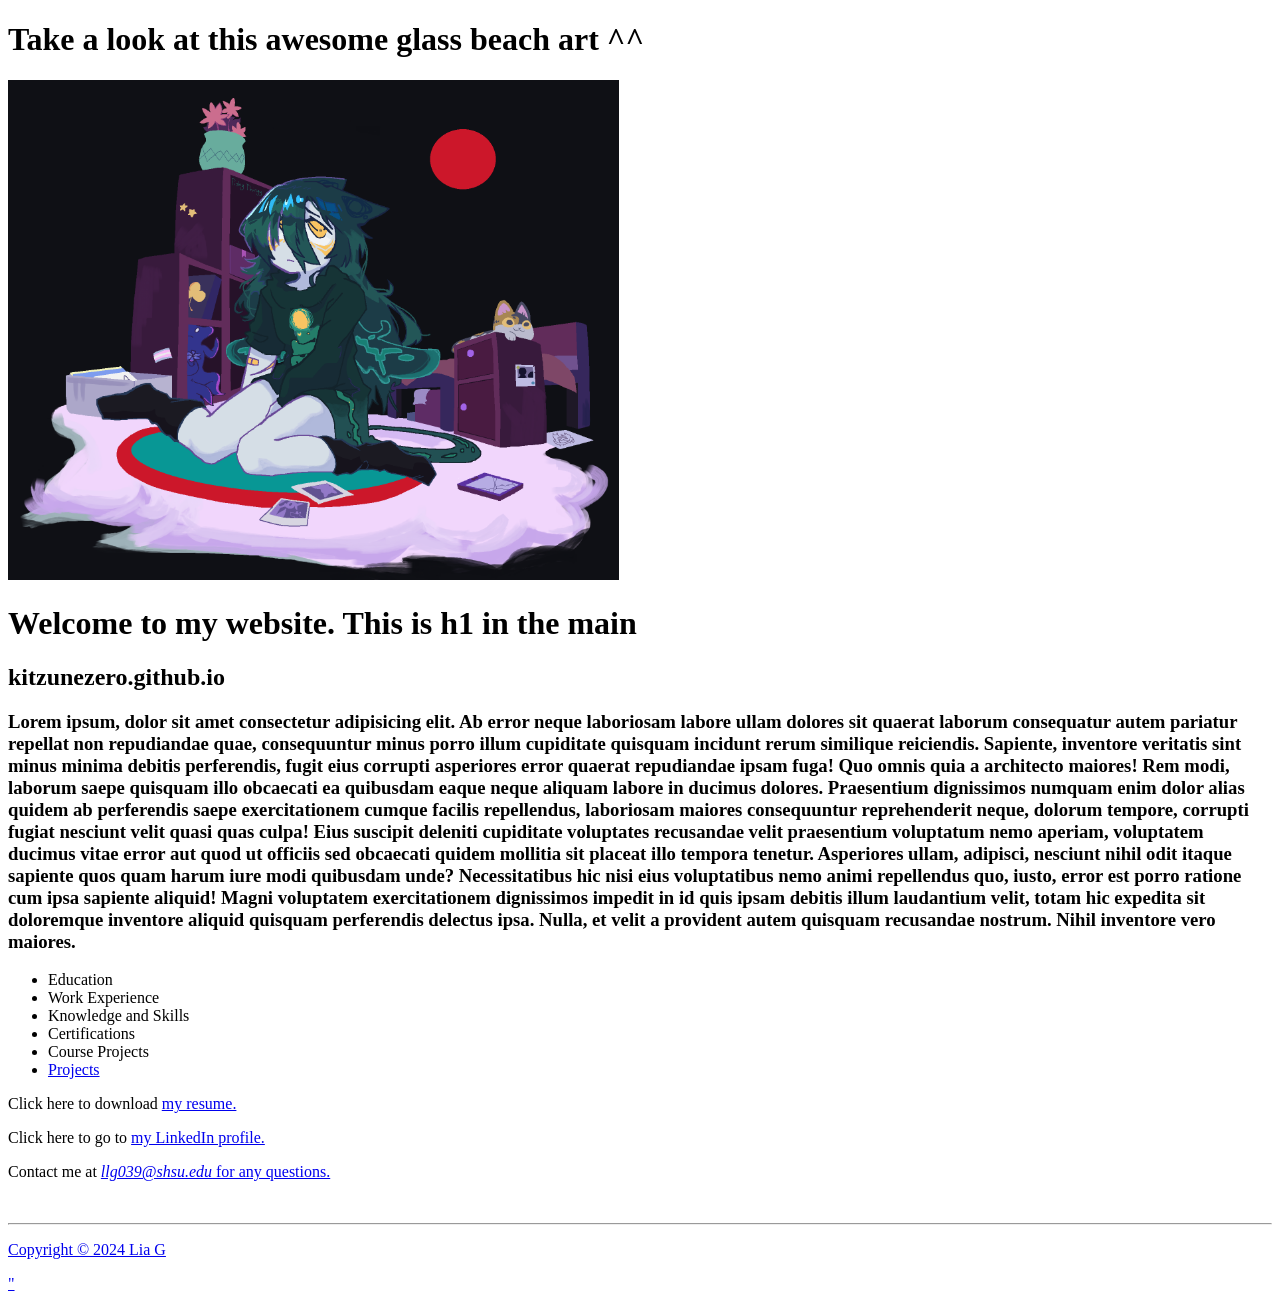
==== index.html @ e16d5873 "added list, and nav + links." ====
<!DOCTYPE html>
<html lang="en">

<head>
    <meta charset="utf-8">
    <meta name="viewport" content="width=device-width, initial-scale=1.0">
    <meta name="description" content="kitzunezero's personal website">
    <meta name="keywords" content="Lia G, shsu, mis, coba, faculty">
    <title>Lia G/kitzune's personal Website</title>
</head>

<body>
    <header>
    <h1>Take a look at this awesome glass beach art ^^</h1>
    <img src="images/3axr3aw9srhc1.png" alt="Glass Beach Art :>" height="500">
    </header>
    <main>
        <h1>Welcome to my website. This is h1 in the main</h1>
        <h2>kitzunezero.github.io</h2>
        <h3>Lorem ipsum, dolor sit amet consectetur adipisicing elit. Ab error neque laboriosam labore ullam dolores sit quaerat laborum consequatur autem pariatur repellat non repudiandae quae, consequuntur minus porro illum cupiditate quisquam incidunt rerum similique reiciendis. Sapiente, inventore veritatis sint minus minima debitis perferendis, fugit eius corrupti asperiores error quaerat repudiandae ipsam fuga! Quo omnis quia a architecto maiores! Rem modi, laborum saepe quisquam illo obcaecati ea quibusdam eaque neque aliquam labore in ducimus dolores. Praesentium dignissimos numquam enim dolor alias quidem ab perferendis saepe exercitationem cumque facilis repellendus, laboriosam maiores consequuntur reprehenderit neque, dolorum tempore, corrupti fugiat nesciunt velit quasi quas culpa! Eius suscipit deleniti cupiditate voluptates recusandae velit praesentium voluptatum nemo aperiam, voluptatem ducimus vitae error aut quod ut officiis sed obcaecati quidem mollitia sit placeat illo tempora tenetur. Asperiores ullam, adipisci, nesciunt nihil odit itaque sapiente quos quam harum iure modi quibusdam unde? Necessitatibus hic nisi eius voluptatibus nemo animi repellendus quo, iusto, error est porro ratione cum ipsa sapiente aliquid! Magni voluptatem exercitationem dignissimos impedit in id quis ipsam debitis illum laudantium velit, totam hic expedita sit doloremque inventore aliquid quisquam perferendis delectus ipsa. Nulla, et velit a provident autem quisquam recusandae nostrum. Nihil inventore vero maiores.</h3>
        <nav>
            <ul>
                <li>Education</li>
                <li>Work Experience</li>
                <li>Knowledge and Skills</li>
                <li>Certifications</li>
                <li>Course Projects</li>
                <li><a href="#"> Projects</a></li>
            </ul>    
        </nav>
        <p>Click here to download <a href="files/students.txt">my resume.</a></p>
        <p>Click here to go to <a href="https://github.com/kitzunezero" target="_blank">my LinkedIn profile.</a></p>
        <p>Contact me at <a href="mailto:llg039@shsu.edu"><em>llg039@shsu.edu</em> for any questions.</p>
    </main>
    <br>
    <hr>
    <footer>
        <p>Copyright &copy; 2024 Lia G</p>
    </footer>
</body>
</html>

"
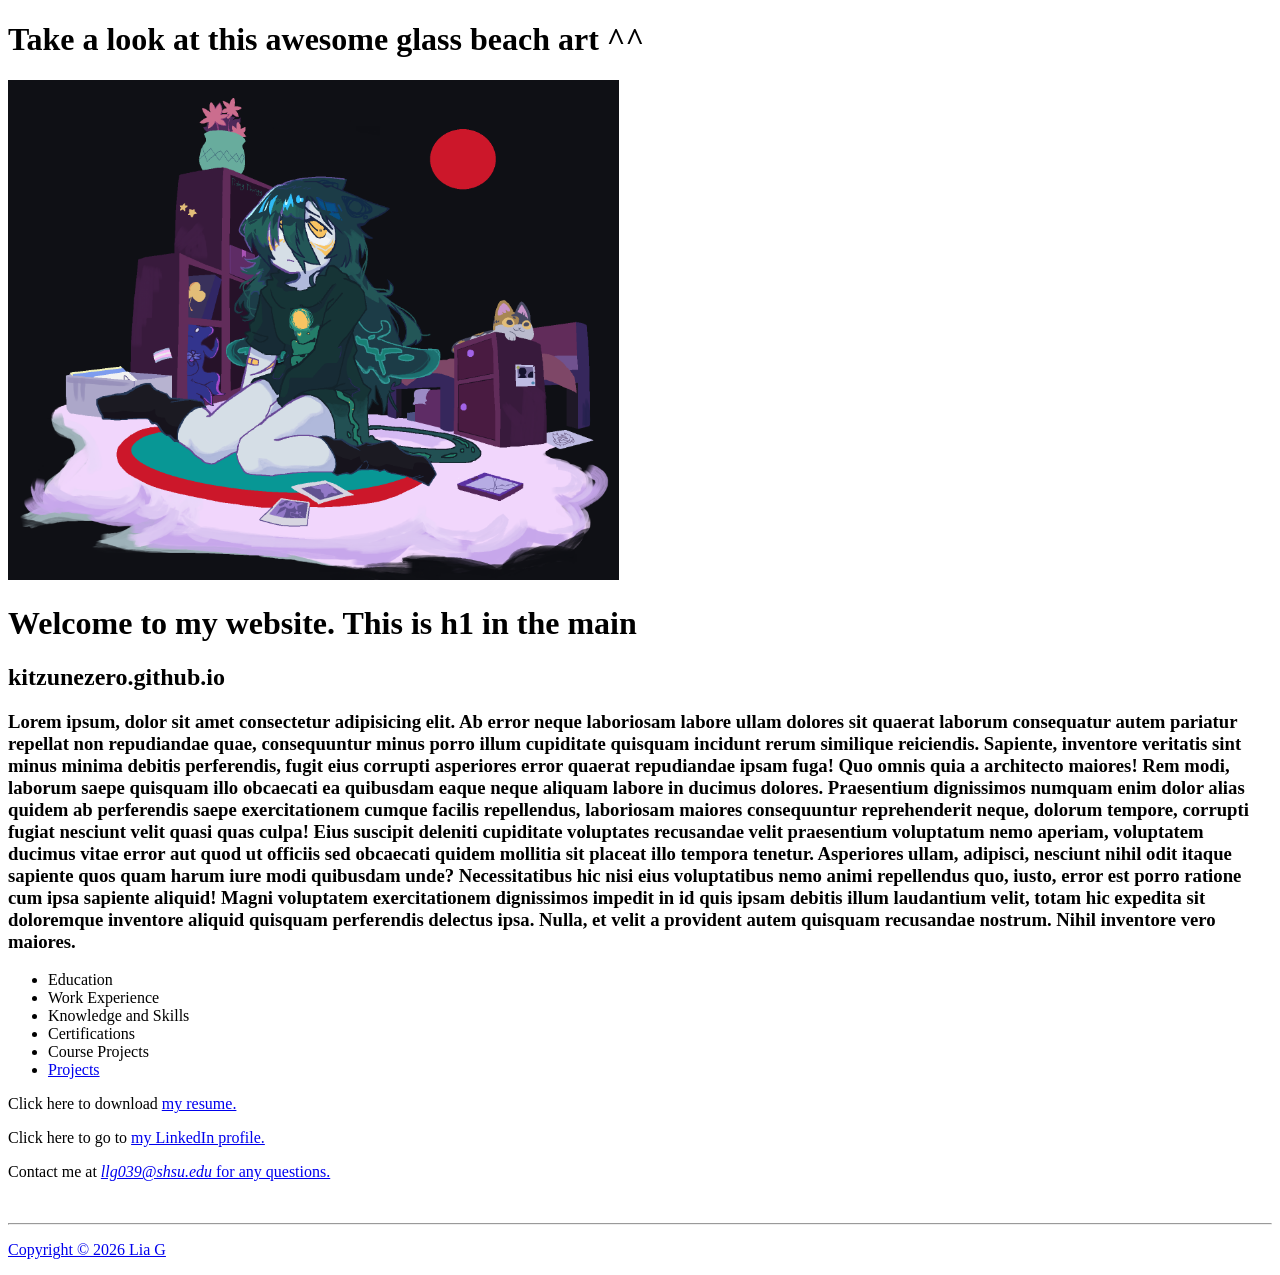
==== commit 1a1c1fb6: "i did a lil change" ====
--- a/index.html
+++ b/index.html
@@ -35,9 +35,8 @@
     <br>
     <hr>
     <footer>
-        <p>Copyright &copy; 2024 Lia G</p>
+        <p>Copyright &copy; 2026 Lia G</p>
     </footer>
 </body>
 </html>
 
-"
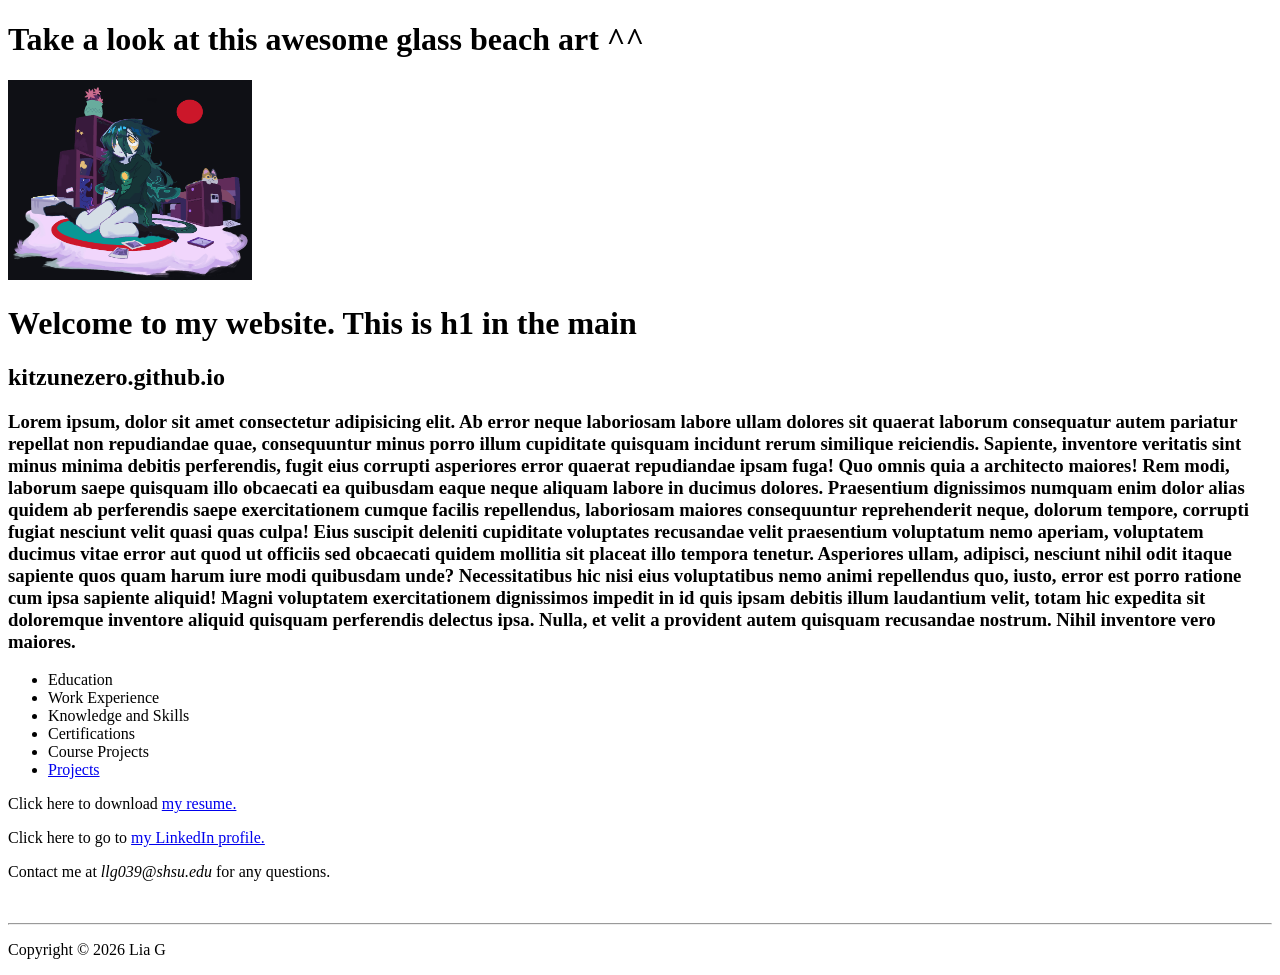
==== commit a3460b0b: "Fixed Tiny errors within the Email and resized the photo." ====
--- a/index.html
+++ b/index.html
@@ -12,7 +12,7 @@
 <body>
     <header>
     <h1>Take a look at this awesome glass beach art ^^</h1>
-    <img src="images/3axr3aw9srhc1.png" alt="Glass Beach Art :>" height="500">
+    <img src="images/3axr3aw9srhc1.png" alt="Glass Beach Art :>" height="200">
     </header>
     <main>
         <h1>Welcome to my website. This is h1 in the main</h1>
@@ -30,7 +30,7 @@
         </nav>
         <p>Click here to download <a href="files/students.txt">my resume.</a></p>
         <p>Click here to go to <a href="https://github.com/kitzunezero" target="_blank">my LinkedIn profile.</a></p>
-        <p>Contact me at <a href="mailto:llg039@shsu.edu"><em>llg039@shsu.edu</em> for any questions.</p>
+        <p>Contact me at <a href="mailto:llg039@shsu.edu"></a><em>llg039@shsu.edu</em> for any questions.</p>
     </main>
     <br>
     <hr>
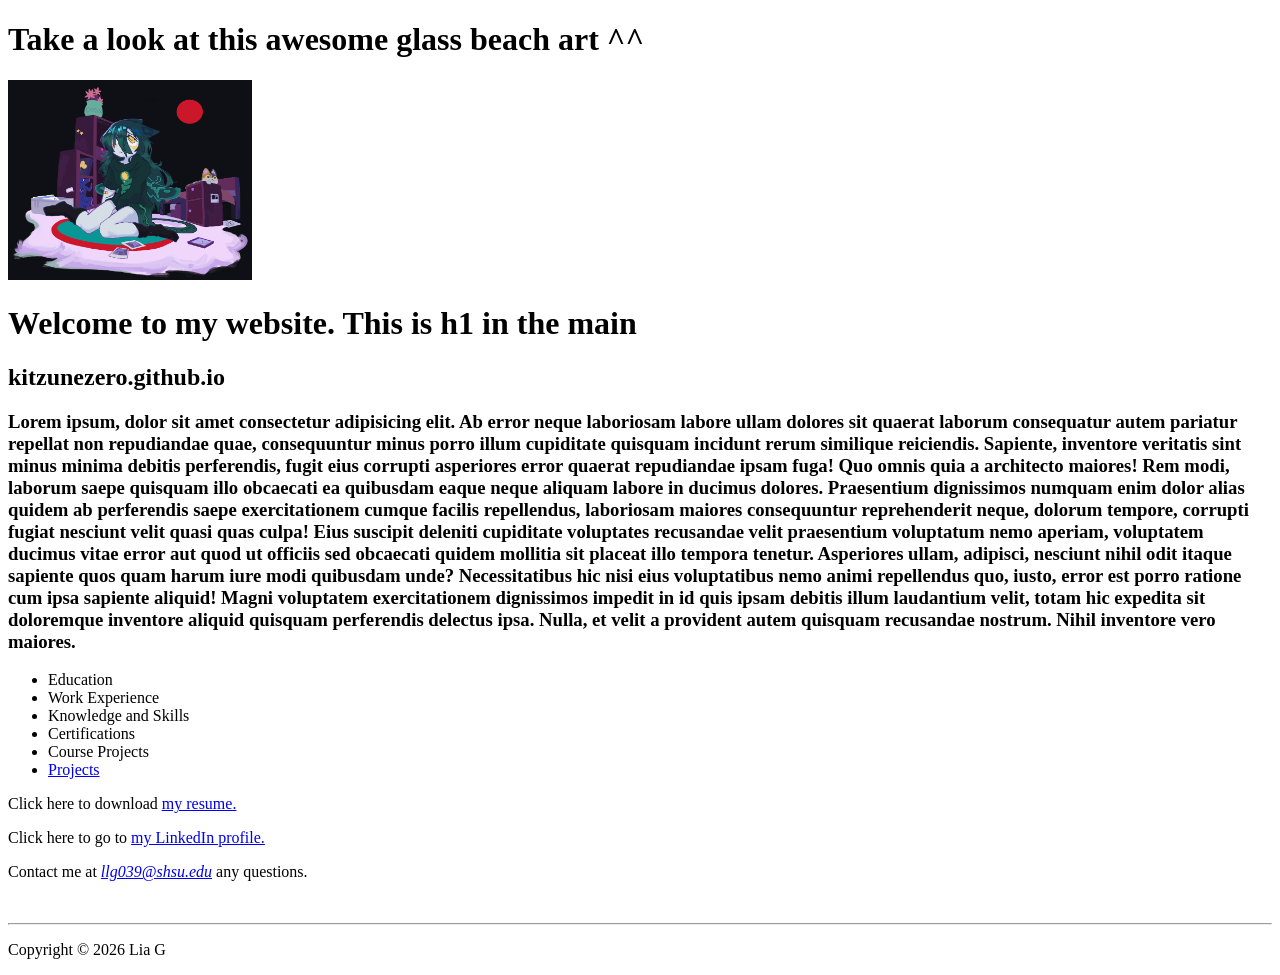
==== commit 6df1f337: "Moved ending bracket for Email. tiny change oopsie" ====
--- a/index.html
+++ b/index.html
@@ -30,7 +30,7 @@
         </nav>
         <p>Click here to download <a href="files/students.txt">my resume.</a></p>
         <p>Click here to go to <a href="https://github.com/kitzunezero" target="_blank">my LinkedIn profile.</a></p>
-        <p>Contact me at <a href="mailto:llg039@shsu.edu"></a><em>llg039@shsu.edu</em> for any questions.</p>
+        <p>Contact me at <a href="mailto:llg039@shsu.edu"><em>llg039@shsu.edu</em></a> any questions.</p>
     </main>
     <br>
     <hr>
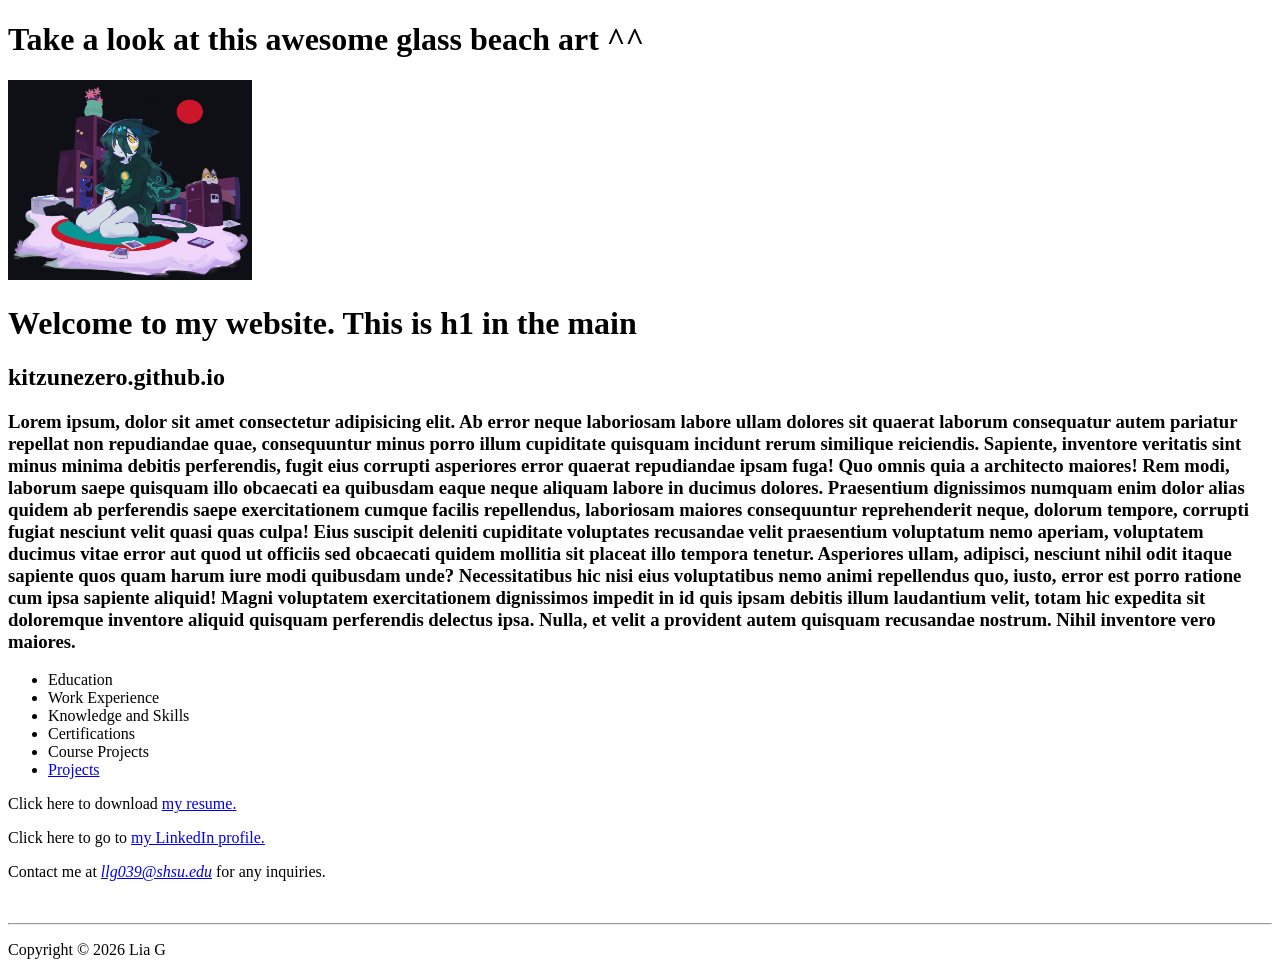
==== commit 4d641d87: "Tiny change again i forogot the message at teh email. >.<" ====
--- a/index.html
+++ b/index.html
@@ -30,7 +30,7 @@
         </nav>
         <p>Click here to download <a href="files/students.txt">my resume.</a></p>
         <p>Click here to go to <a href="https://github.com/kitzunezero" target="_blank">my LinkedIn profile.</a></p>
-        <p>Contact me at <a href="mailto:llg039@shsu.edu"><em>llg039@shsu.edu</em></a> any questions.</p>
+        <p>Contact me at <a href="mailto:llg039@shsu.edu"><em>llg039@shsu.edu</em></a> for any inquiries.</p>
     </main>
     <br>
     <hr>
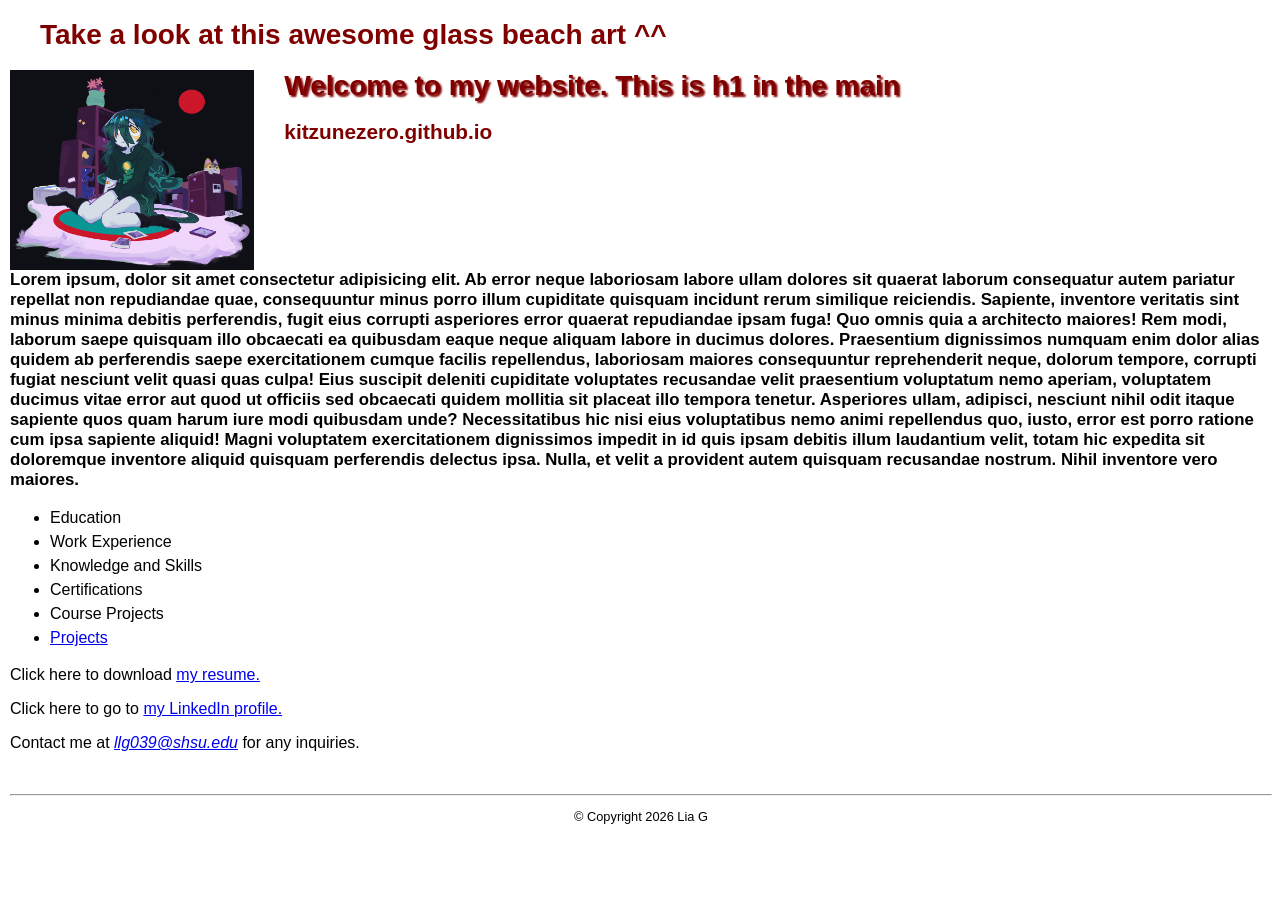
==== commit 529854da: "I forgot to save the html file LOL now it should work" ====
--- a/index.html
+++ b/index.html
@@ -7,19 +7,21 @@
     <meta name="description" content="kitzunezero's personal website">
     <meta name="keywords" content="Lia G, shsu, mis, coba, faculty">
     <title>Lia G/kitzune's personal Website</title>
+    <link rel="stylesheet" href="styles/main.css">
 </head>
 
 <body>
     <header>
     <h1>Take a look at this awesome glass beach art ^^</h1>
-    <img src="images/3axr3aw9srhc1.png" alt="Glass Beach Art :>" height="200">
+        <img src="images/3axr3aw9srhc1.png" alt="Glass Beach Art :>" height="200">
+        <h1 class="shadow"> Welcome to my website. This is h1 in the main</h1>
+        <h2>kitzunezero.github.io</h2>
     </header>
     <main>
-        <h1>Welcome to my website. This is h1 in the main</h1>
-        <h2>kitzunezero.github.io</h2>
+
         <h3>Lorem ipsum, dolor sit amet consectetur adipisicing elit. Ab error neque laboriosam labore ullam dolores sit quaerat laborum consequatur autem pariatur repellat non repudiandae quae, consequuntur minus porro illum cupiditate quisquam incidunt rerum similique reiciendis. Sapiente, inventore veritatis sint minus minima debitis perferendis, fugit eius corrupti asperiores error quaerat repudiandae ipsam fuga! Quo omnis quia a architecto maiores! Rem modi, laborum saepe quisquam illo obcaecati ea quibusdam eaque neque aliquam labore in ducimus dolores. Praesentium dignissimos numquam enim dolor alias quidem ab perferendis saepe exercitationem cumque facilis repellendus, laboriosam maiores consequuntur reprehenderit neque, dolorum tempore, corrupti fugiat nesciunt velit quasi quas culpa! Eius suscipit deleniti cupiditate voluptates recusandae velit praesentium voluptatum nemo aperiam, voluptatem ducimus vitae error aut quod ut officiis sed obcaecati quidem mollitia sit placeat illo tempora tenetur. Asperiores ullam, adipisci, nesciunt nihil odit itaque sapiente quos quam harum iure modi quibusdam unde? Necessitatibus hic nisi eius voluptatibus nemo animi repellendus quo, iusto, error est porro ratione cum ipsa sapiente aliquid! Magni voluptatem exercitationem dignissimos impedit in id quis ipsam debitis illum laudantium velit, totam hic expedita sit doloremque inventore aliquid quisquam perferendis delectus ipsa. Nulla, et velit a provident autem quisquam recusandae nostrum. Nihil inventore vero maiores.</h3>
         <nav>
-            <ul>
+            <ul id="list">
                 <li>Education</li>
                 <li>Work Experience</li>
                 <li>Knowledge and Skills</li>
@@ -35,7 +37,7 @@
     <br>
     <hr>
     <footer>
-        <p>Copyright &copy; 2026 Lia G</p>
+        <p class="copyright">&copy; Copyright 2026 Lia G</p>
     </footer>
 </body>
 </html>
--- a/styles/main.css
+++ b/styles/main.css
@@ -0,0 +1,39 @@
+body {
+    font-family: Arial, Helvetica, sans-serif;
+    font-size: 100%;
+    margin-left: 10px;
+}
+a:focus, a:hover {
+    font-style: italic;
+    color: orangered;
+}
+header h1 {
+    font-size: 175%;
+    color: maroon;
+    text-indent: 30px;
+}
+header h2 {
+    font-size: 130%;
+    color: #800000;
+    text-indent: 30px;
+}
+header img {
+    float: left;
+}
+.shadow {
+    text-shadow: 2px 2px 2px rgb(128, 0, 0);
+}
+main {
+    clear: left;
+}
+main h3 {
+    margin-top: 3em;
+    font-size: 105%;
+}
+#list {
+    line-height: 1.5em;
+}
+footer p.copyright {
+    text-align: center;
+    font-size: 80%;
+}
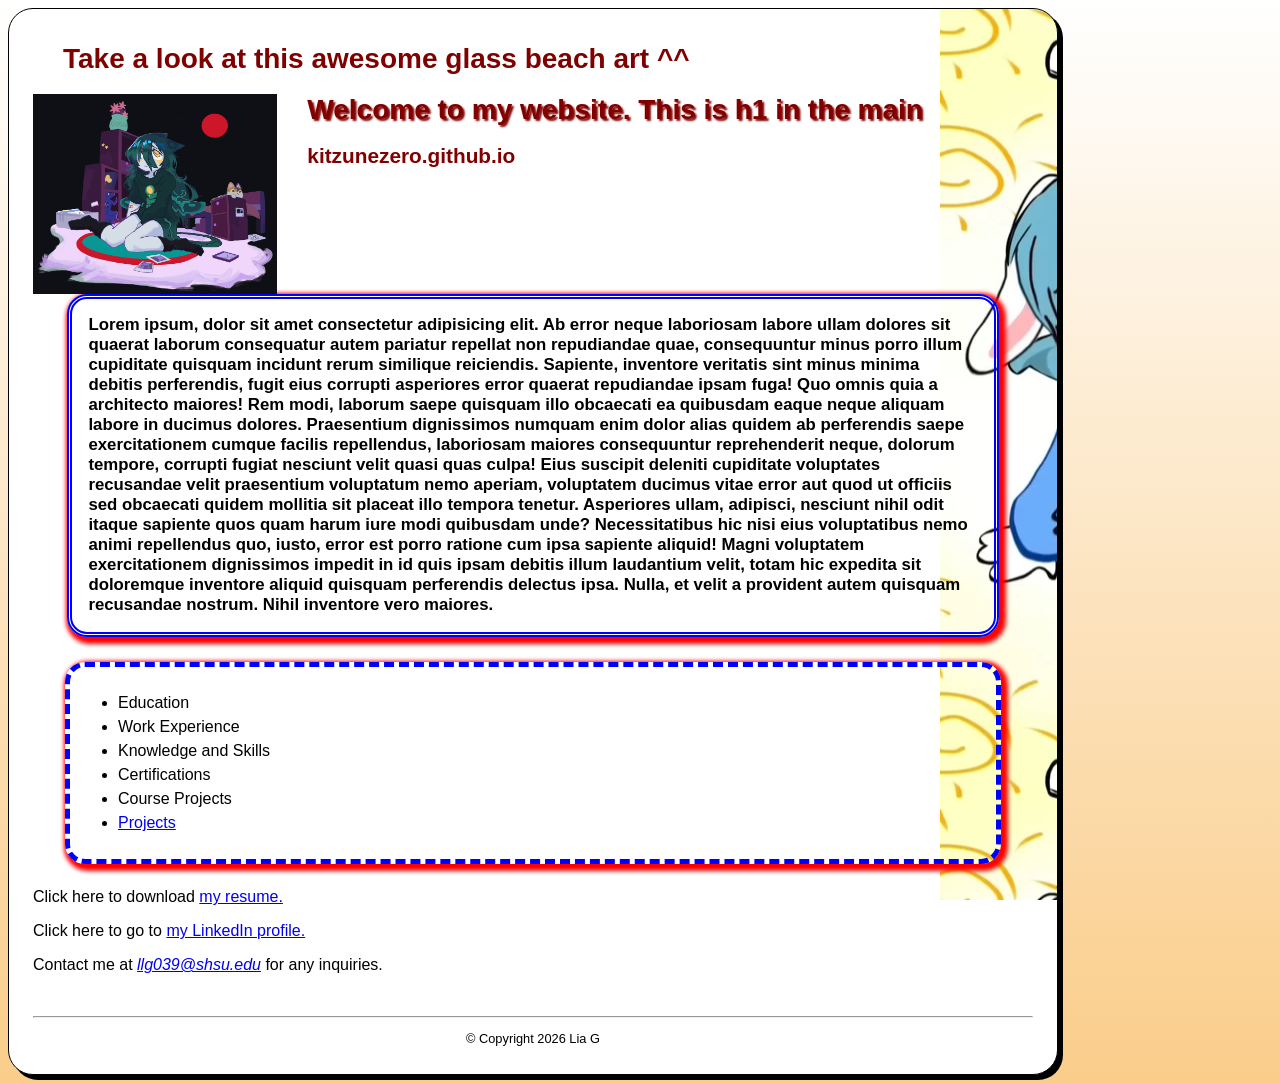
==== commit 3f156f1a: "Forgot to save :P" ====
--- a/index.html
+++ b/index.html
@@ -30,9 +30,11 @@
                 <li><a href="#"> Projects</a></li>
             </ul>    
         </nav>
+        <div>
         <p>Click here to download <a href="files/students.txt">my resume.</a></p>
         <p>Click here to go to <a href="https://github.com/kitzunezero" target="_blank">my LinkedIn profile.</a></p>
         <p>Contact me at <a href="mailto:llg039@shsu.edu"><em>llg039@shsu.edu</em></a> for any inquiries.</p>
+        </div>
     </main>
     <br>
     <hr>
--- a/styles/main.css
+++ b/styles/main.css
@@ -1,7 +1,20 @@
+html{
+    background-image: linear-gradient(to bottom, white 0%, #facd8a 100%)
+}
 body {
+    width: 1000px;
     font-family: Arial, Helvetica, sans-serif;
     font-size: 100%;
-    margin-left: 10px;
+    margin-left: 15px auto;
+    padding: 15px 1.5em;
+    border: 1px solid black;
+    border-radius: 25px;
+    box-shadow: 5px 5px 0 0; 
+    background: url(/images/Pula-TM-Appearance.webp) right repeat-y;
+    background-attachment: fixed;
+    background-color: white;
+
+
 }
 a:focus, a:hover {
     font-style: italic;
@@ -27,8 +40,26 @@
     clear: left;
 }
 main h3 {
-    margin-top: 3em;
+    margin: 3em 2em 1.5em;
+    border: 5px double blue;
+    border-radius: 20px;
+    box-shadow: 3px 3px 4px 4px red; 
+    padding: 1em;
     font-size: 105%;
+}
+main nav{
+    margin: 1.5em 2em 1.5em;
+    border: 5px dashed blue;
+    border-radius: 20px;
+    box-shadow: 3px 3px 4px 4px red;
+    padding: 0.5em;
+}
+main div.contact {
+    margin: 1.5em 2em 0 2em;
+    border: 5px dotted blue;
+    border-radius: 20px;
+    box-shadow: 3px 3px 4px 4px red;
+    padding: 1em;
 }
 #list {
     line-height: 1.5em;
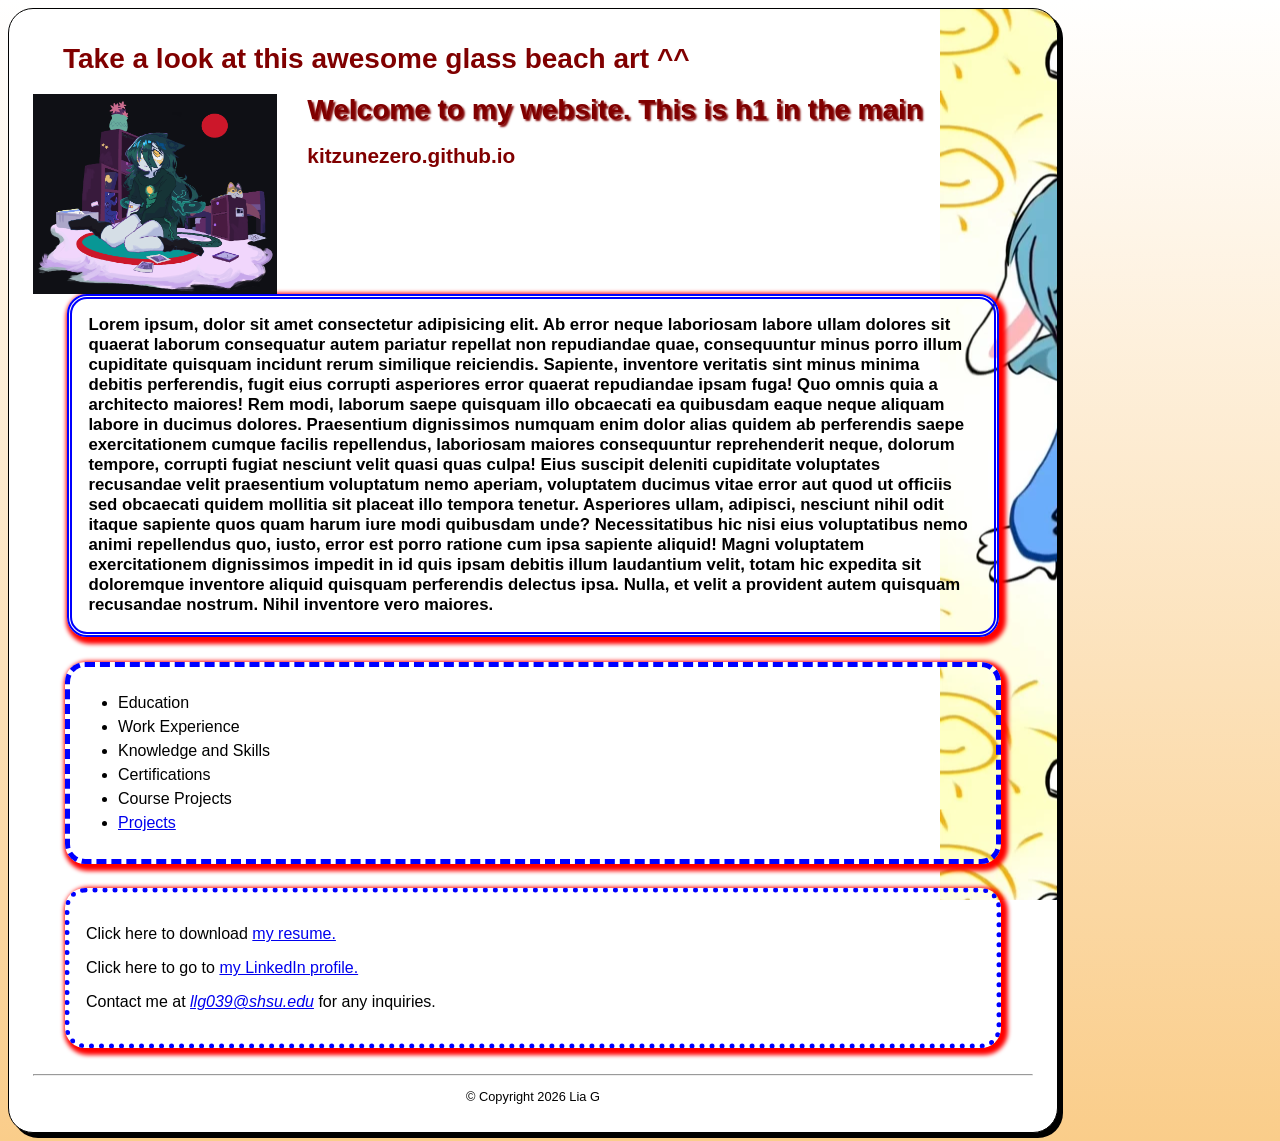
==== commit 0912a9e5: "added class contact to the html" ====
--- a/index.html
+++ b/index.html
@@ -30,7 +30,7 @@
                 <li><a href="#"> Projects</a></li>
             </ul>    
         </nav>
-        <div>
+        <div class="contact">
         <p>Click here to download <a href="files/students.txt">my resume.</a></p>
         <p>Click here to go to <a href="https://github.com/kitzunezero" target="_blank">my LinkedIn profile.</a></p>
         <p>Contact me at <a href="mailto:llg039@shsu.edu"><em>llg039@shsu.edu</em></a> for any inquiries.</p>
